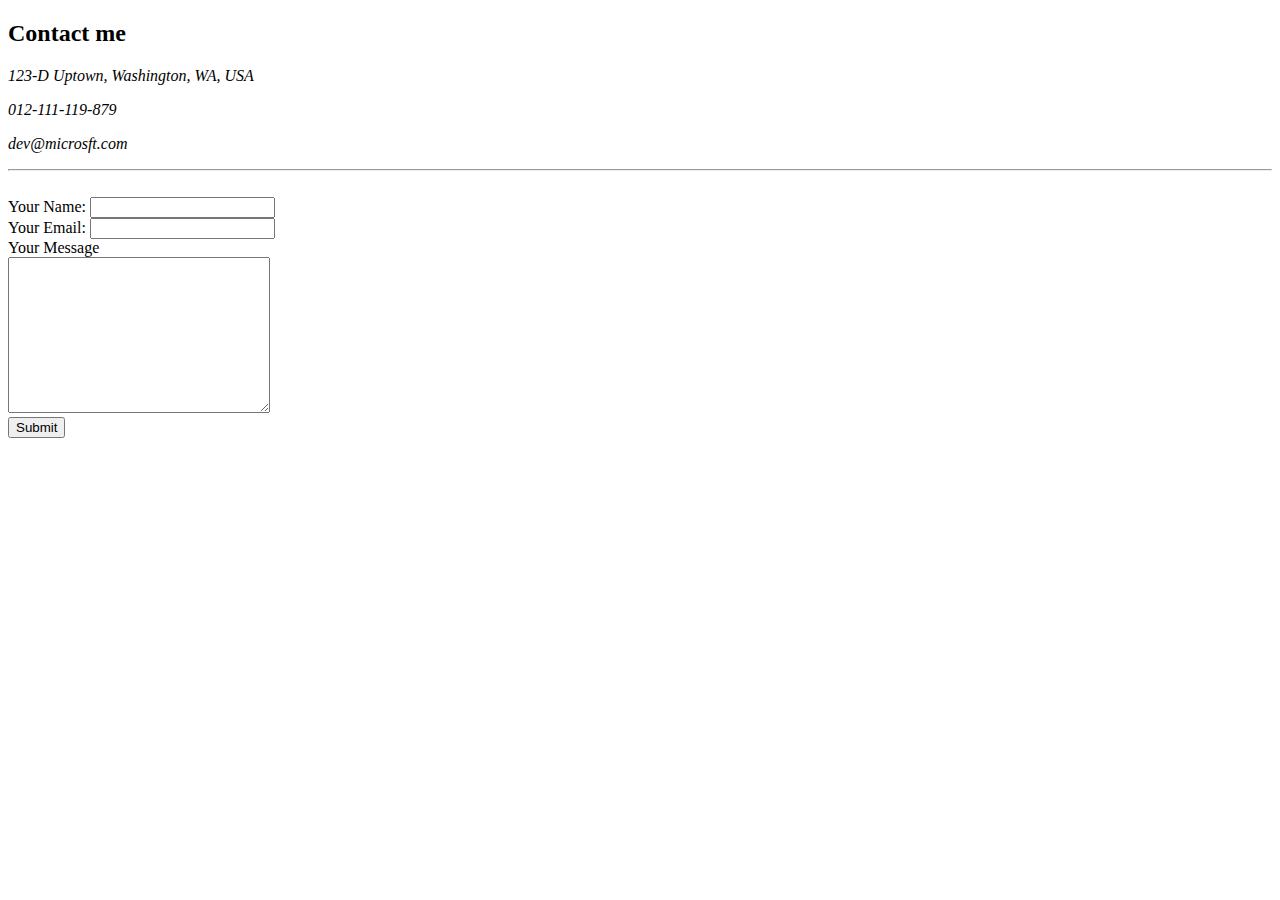
==== contact.html @ 92128ae4 "Add First Website" ====
<!DOCTYPE html>
<html lang="en">
<head>
    <meta charset="UTF-8">
    <title>Contact me</title>
</head>
<body>
    <h2>Contact me</h2>
    <p><em>123-D Uptown, Washington, WA, USA</em></p>
    <p><em>012-111-119-879</em></p>
    <p><em>dev@microsft.com</em></p>
    <hr>
    <br>
    <form action="mailto:taimoor5896@gmail.com" method="post" enctype="text/plain">
        <label>Your Name:</label>
        <input type="text" name="MyName">
        <br>
        <label>Your Email:</label>
        <input type="email" name="MyEmail">
        <br>
        <label>Your Message</label>
        <br>
        <textarea name="Message" id="" cols="30" rows="10"></textarea>
        <br>
        <input type="submit">
    </form>
</body>
</html>
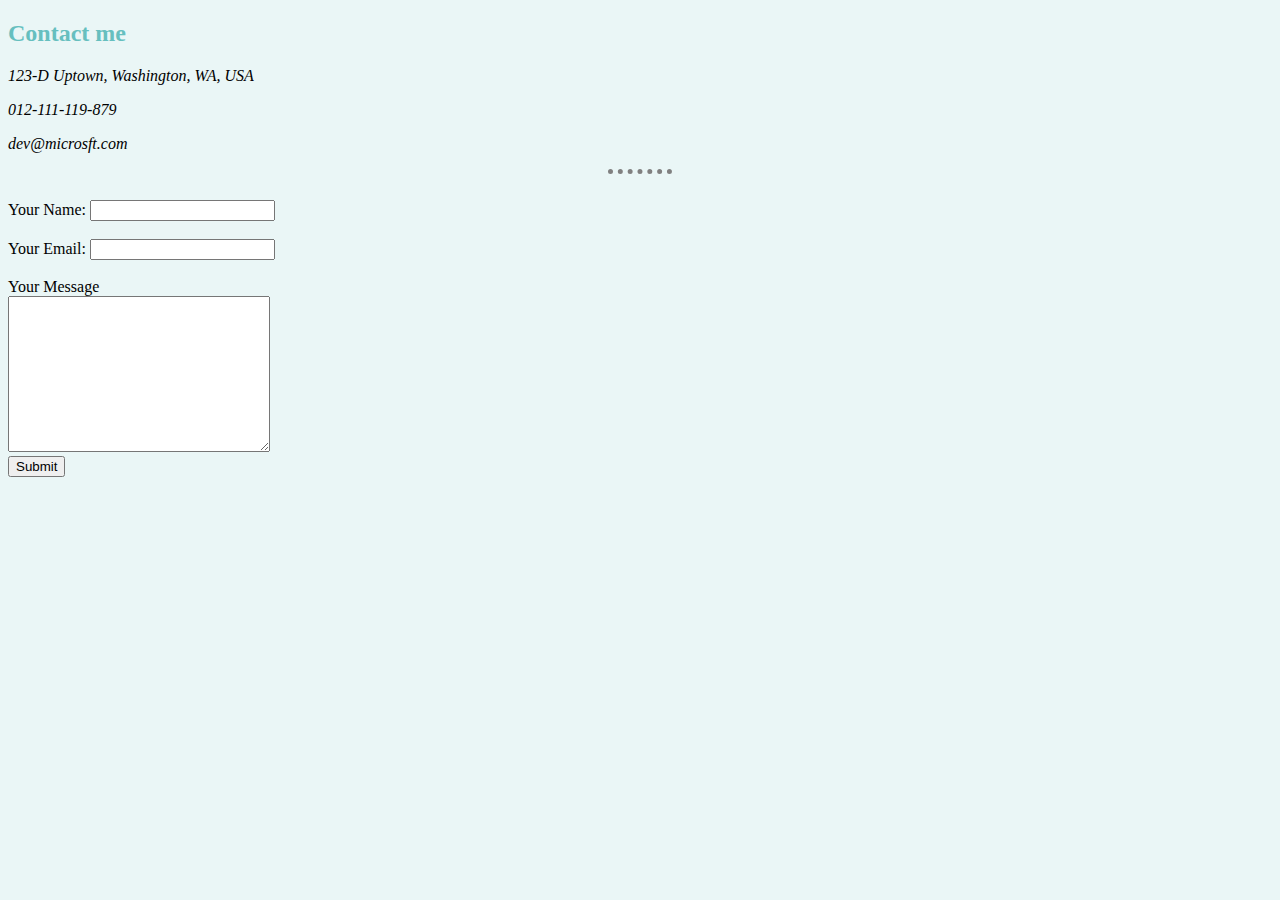
==== commit 07f7c807: "1st update with css" ====
--- a/contact.html
+++ b/contact.html
@@ -1,28 +1,31 @@
-<!DOCTYPE html>
-<html lang="en">
-<head>
-    <meta charset="UTF-8">
-    <title>Contact me</title>
-</head>
-<body>
-    <h2>Contact me</h2>
-    <p><em>123-D Uptown, Washington, WA, USA</em></p>
-    <p><em>012-111-119-879</em></p>
-    <p><em>dev@microsft.com</em></p>
-    <hr>
-    <br>
-    <form action="mailto:taimoor5896@gmail.com" method="post" enctype="text/plain">
-        <label>Your Name:</label>
-        <input type="text" name="MyName">
-        <br>
-        <label>Your Email:</label>
-        <input type="email" name="MyEmail">
-        <br>
-        <label>Your Message</label>
-        <br>
-        <textarea name="Message" id="" cols="30" rows="10"></textarea>
-        <br>
-        <input type="submit">
-    </form>
-</body>
+<!DOCTYPE html>
+<html lang="en">
+<head>
+    <meta charset="UTF-8">
+    <title>Contact me</title>
+    <link rel="stylesheet" href="css\styles.css">
+</head>
+<body>
+    <h2>Contact me</h2>
+    <p><em>123-D Uptown, Washington, WA, USA</em></p>
+    <p><em>012-111-119-879</em></p>
+    <p><em>dev@microsft.com</em></p>
+    <hr>
+    <br>
+    <form action="mailto:taimoor5896@gmail.com" method="post" enctype="text/plain">
+        <label>Your Name:</label>
+        <input type="text" name="MyName">
+        <br>
+        <br>
+        <label>Your Email:</label>
+        <input type="email" name="MyEmail">
+        <br>
+        <br>
+        <label>Your Message</label>
+        <br>
+        <textarea name="Message" id="" cols="30" rows="10"></textarea>
+        <br>
+        <input type="submit">
+    </form>
+</body>
 </html>